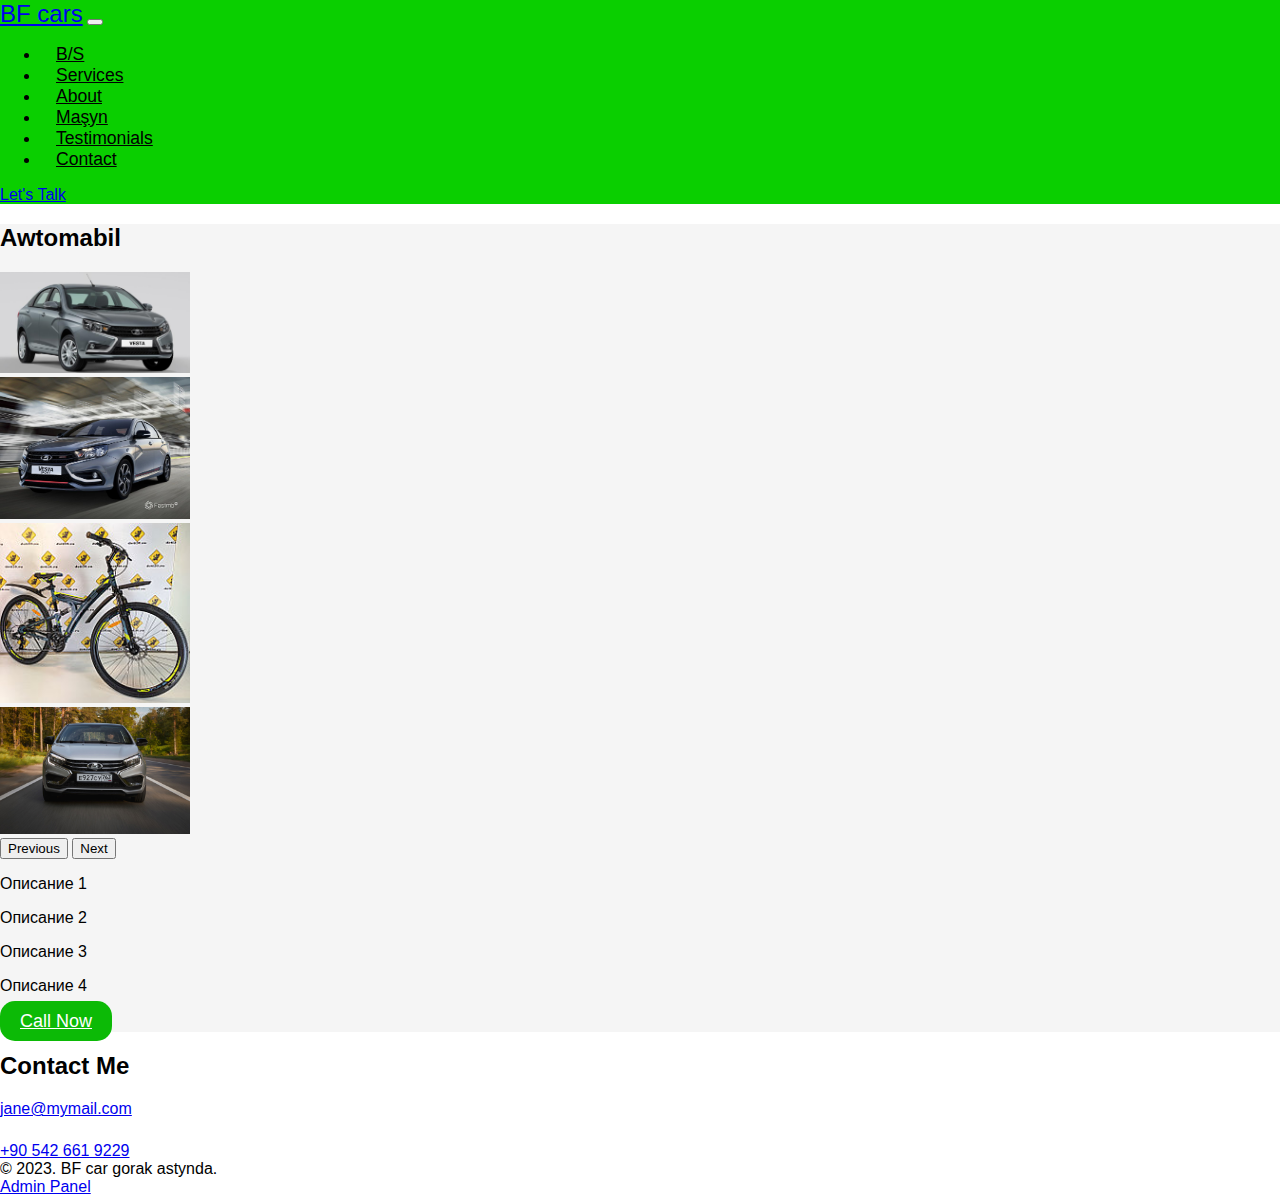
==== index.html @ 4824c326 "Add files via upload" ====
<!DOCTYPE html>
<html lang="en">

<head>
    <meta charset="utf-8">
    <link rel="stylesheet" href="styles.css">
    <link rel="stylesheet" href="admin.css">
    <meta name="viewport" content="width=device-width, initial-scale=1">
    <title>Bootstrap demo</title>
    <link href="https://cdn.jsdelivr.net/npm/bootstrap@5.3.2/dist/css/bootstrap.min.css" rel="stylesheet" integrity="sha384-T3c6CoIi6uLrA9TneNEoa7RxnatzjcDSCmG1MXxSR1GAsXEV/Dwwykc2MPK8M2HN" crossorigin="anonymous">
</head>

<body>

    <nav class="navbar navbar-expand-lg sticky-top shadow-sm">
        <div class="container-lg">
            <a class="navbar-brand fw-bold" href="#">BF cars</a>
            <button class="navbar-toggler" type="button" data-bs-toggle="collapse" data-bs-target="#navbarNav" aria-controls="navbarNav" aria-expanded="false" aria-label="Toggle navigation">
            <span class="navbar-toggler-icon"></span>
        </button>
            <div class="collapse navbar-collapse" id="navbarNav">
                <ul class="navbar-nav mx-auto">
                    <li class="nav-item">
                        <a class="nav-link active" aria-current="page" href="#hero">B/S</a>
                    </li>
                    <li class="nav-item">
                        <a class="nav-link" href="#services">Services</a>
                    </li>
                    <li class="nav-item">
                        <a class="nav-link" href="#about">About</a>
                    </li>
                    <li class="nav-item">
                        <a class="nav-link" href="#projects">Maşyn</a>
                    </li>
                    <li class="nav-item">
                        <a class="nav-link" href="#testimonials">Testimonials</a>
                    </li>
                    <li class="nav-item">
                        <a class="nav-link d-lg-none" href="#contact">Contact</a>
                    </li>
                </ul>
                <a class="btn btn-outline-dark d-none d-lg-block" href="#contact">Let's Talk</a>
            </div>
        </div>
    </nav>

    <section class="projects" id="Awtomabil">
        <div class="container">
            <h2 class="display-5 fw-bold mb-4">Awtomabil</h2>
            <div class="row">
                <div class="col-lg-4 col-sm-6 mt-4">
                    <div class="card">
                        <div class="card-body">
                            <div id="productCarousel" class="carousel slide mt-3" data-bs-ride="carousel">
                                <div class="carousel-inner">
                                    <div class="carousel-item active">
                                        <img src="img/3.jpg" class="d-block w-100" alt="Image 1">
                                    </div>
                                    <div class="carousel-item">
                                        <img src="img/1.jpg" class="d-block w-100" alt="Image 2">
                                    </div>
                                    <div class="carousel-item">
                                        <img src="img/2.jpg" class="d-block w-100" alt="Image 3">
                                    </div>
                                    <div class="carousel-item">
                                        <img src="img/4.jpg" class="d-block w-100" alt="Image 4">
                                    </div>
                                    <!-- Add more carousel items for additional images -->
                                </div>
                                <button class="carousel-control-prev" type="button" data-bs-target="#productCarousel" data-bs-slide="prev">
                                <span class="carousel-control-prev-icon" aria-hidden="true"></span>
                                <span class="visually-hidden">Previous</span>
                            </button>
                                <button class="carousel-control-next" type="button" data-bs-target="#productCarousel" data-bs-slide="next">
                                <span class="carousel-control-next-icon" aria-hidden="true"></span>
                                <span class="visually-hidden">Next</span>
                            </button>
                            </div>
                            <p class="card-text">Описание 1</p>
                            <p class="card-text">Описание 2</p>
                            <p class="card-text">Описание 3</p>
                            <p class="card-text">Описание 4</p>
                            <a href="tel:+905426619229" class="btn btn-outline-dark call-button">Call Now</a>
                        </div>
                    </div>
                </div>
                <!-- Добавьте больше карточек по мере необходимости -->
            </div>
        </div>
    </section>

    <section class="contact" id="contact">
        <div class="container">
            <h2 class="display-5 fw-bold mb-4">Contact Me</h2>
            <div class="row">
                <div class="col-sm-4 mt-4">
                    <a href="#">jane@mymail.com</a>
                </div>
                <div class="col-sm-4 mt-4">
                    <div class="social-media">
                        <a href="#"><i class="bi bi-twitter"></i></a>
                        <a href="#"><i class="bi bi-instagram"></i></a>
                        <a href="#"><i class="bi bi-facebook"></i></a>
                    </div>
                </div>
                <div class="col-sm-4 mt-4">
                    <a href="#">+90 542 661 9229</a>
                </div>
            </div>
        </div>
    </section>

    <footer class="text-center p-3 bg-body-tertiary">
        <div>© 2023. BF car gorak astynda.</div>
    </footer>
    <a href="admin.html">Admin Panel</a>

    <script src="https://cdn.jsdelivr.net/npm/bootstrap@5.3.2/dist/js/bootstrap.bundle.min.js" integrity="sha384-C6RzsynM9kWDrMNeT87bh95OGNyZPhcTNXj1NW7RuBCsyN/o0jlpcV8Qyq46cDfL" crossorigin="anonymous"></script>

    <script src="https://cdn.jsdelivr.net/npm/bootstrap@5.3.2/dist/js/bootstrap.bundle.min.js" integrity="sha384-C6RzsynM9kWDrMNeT87bh95OGNyZPhcTNXj1NW7RuBCsyN/o0jlpcV8Qyq46cDfL" crossorigin="anonymous"></script>
</body>

</html>
---- styles.css ----
/* Общие стили */

body {
    font-family: 'Arial', sans-serif;
    margin: 0;
    padding: 0;
}


/* NAVBAR */

.navbar {
    background-color: #0ACF00;
}

.navbar-nav .nav-link {
    color: #000000;
    background-color: #0ACF00;
    font-size: 1.1rem;
    transition: all 0.5s;
}

.navbar-nav .nav-link:hover {
    color: #f5a841;
}

@media screen and (min-width: 1024px) {
    .navbar-nav .nav-item {
        padding: 0 1rem;
    }
    .navbar-brand {
        font-size: 1.5rem;
    }
}


/* HERO */

section.hero {
    padding-top: 72px;
}

@media screen and (max-width: 576px) {
    section.hero {
        text-align: center;
    }
    section.hero .img-fluid {
        width: 70%;
    }
}


/* SERVICES */

section.services i {
    font-size: 2rem;
    margin: 1rem auto 0;
    border: 2px solid #000000;
    width: 4rem;
    height: 4rem;
    border-radius: 50%;
    display: flex;
    align-items: center;
    justify-content: center;
    background-color: #f5a841;
}


/* ABOUT */

@media screen and (min-width: 1024px) {
    section.about .container,
    section.testimonials .container {
        width: 75%;
    }
}


/* PROJECTS */

section.projects .card {
    max-width: 17rem;
    text-align: left;
}

section.projects .card img {
    max-width: 70%;
    margin: 0 auto;
}


/* TESTIMONIALS */

section.testimonials .carousel-control-prev,
section.testimonials .carousel-control-next {
    width: 5%;
}

section.testimonials .carousel-item p {
    max-width: 80%;
    border-left: 5px solid #f5a841;
    padding-left: 1rem;
}

section.testimonials .carousel-item {
    display: flex;
    flex-direction: column;
    align-items: center;
    justify-content: center;
}

section.testimonials .carousel.carousel-fade .carousel-item {
    transition: opacity 0.5s;
}


/* CONTACT */

section.contact .social-media a {
    padding: 0 0.5rem;
    font-size: 1.3rem;
}


/* Дополнительные стили */

section.projects {
    background-color: #f5f5f5;
}


/* Кнопка "Позвонить" */

.call-button {
    font-size: 18px;
    margin-top: 15px;
    background: #0cba06;
    color: #fff;
    padding: 10px 20px;
    border: none;
    border-radius: 15px;
    cursor: pointer;
}

.call-button:hover {
    background: #f5a841;
}
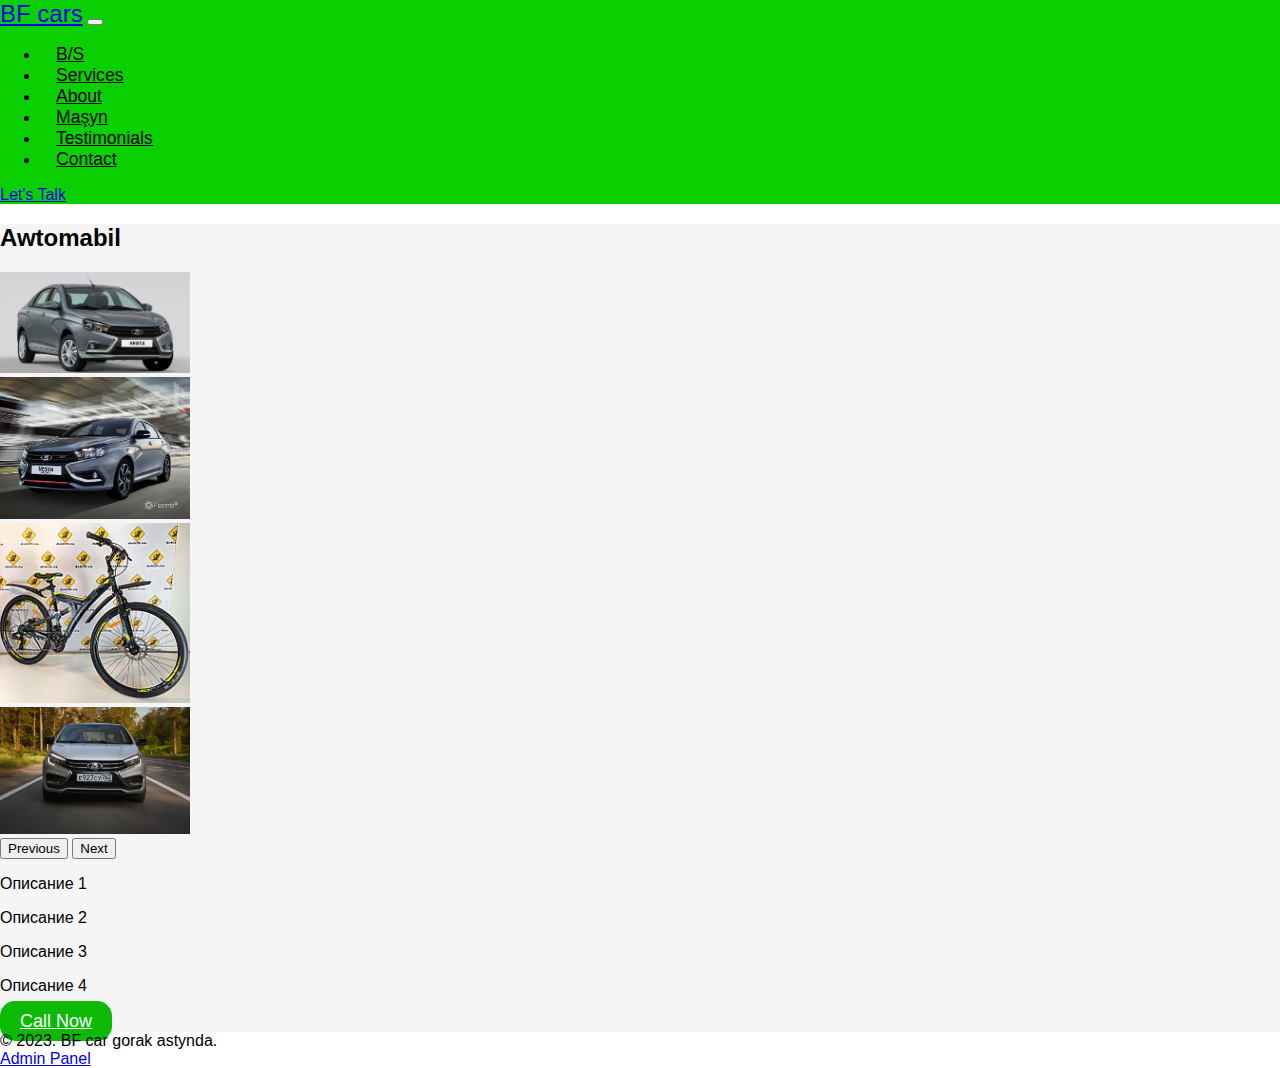
==== commit ca0fd3fd: "Update index.html" ====
--- a/index.html
+++ b/index.html
@@ -89,26 +89,7 @@
         </div>
     </section>
 
-    <section class="contact" id="contact">
-        <div class="container">
-            <h2 class="display-5 fw-bold mb-4">Contact Me</h2>
-            <div class="row">
-                <div class="col-sm-4 mt-4">
-                    <a href="#">jane@mymail.com</a>
-                </div>
-                <div class="col-sm-4 mt-4">
-                    <div class="social-media">
-                        <a href="#"><i class="bi bi-twitter"></i></a>
-                        <a href="#"><i class="bi bi-instagram"></i></a>
-                        <a href="#"><i class="bi bi-facebook"></i></a>
-                    </div>
-                </div>
-                <div class="col-sm-4 mt-4">
-                    <a href="#">+90 542 661 9229</a>
-                </div>
-            </div>
-        </div>
-    </section>
+
 
     <footer class="text-center p-3 bg-body-tertiary">
         <div>© 2023. BF car gorak astynda.</div>
@@ -120,4 +101,4 @@
     <script src="https://cdn.jsdelivr.net/npm/bootstrap@5.3.2/dist/js/bootstrap.bundle.min.js" integrity="sha384-C6RzsynM9kWDrMNeT87bh95OGNyZPhcTNXj1NW7RuBCsyN/o0jlpcV8Qyq46cDfL" crossorigin="anonymous"></script>
 </body>
 
-</html>+</html>
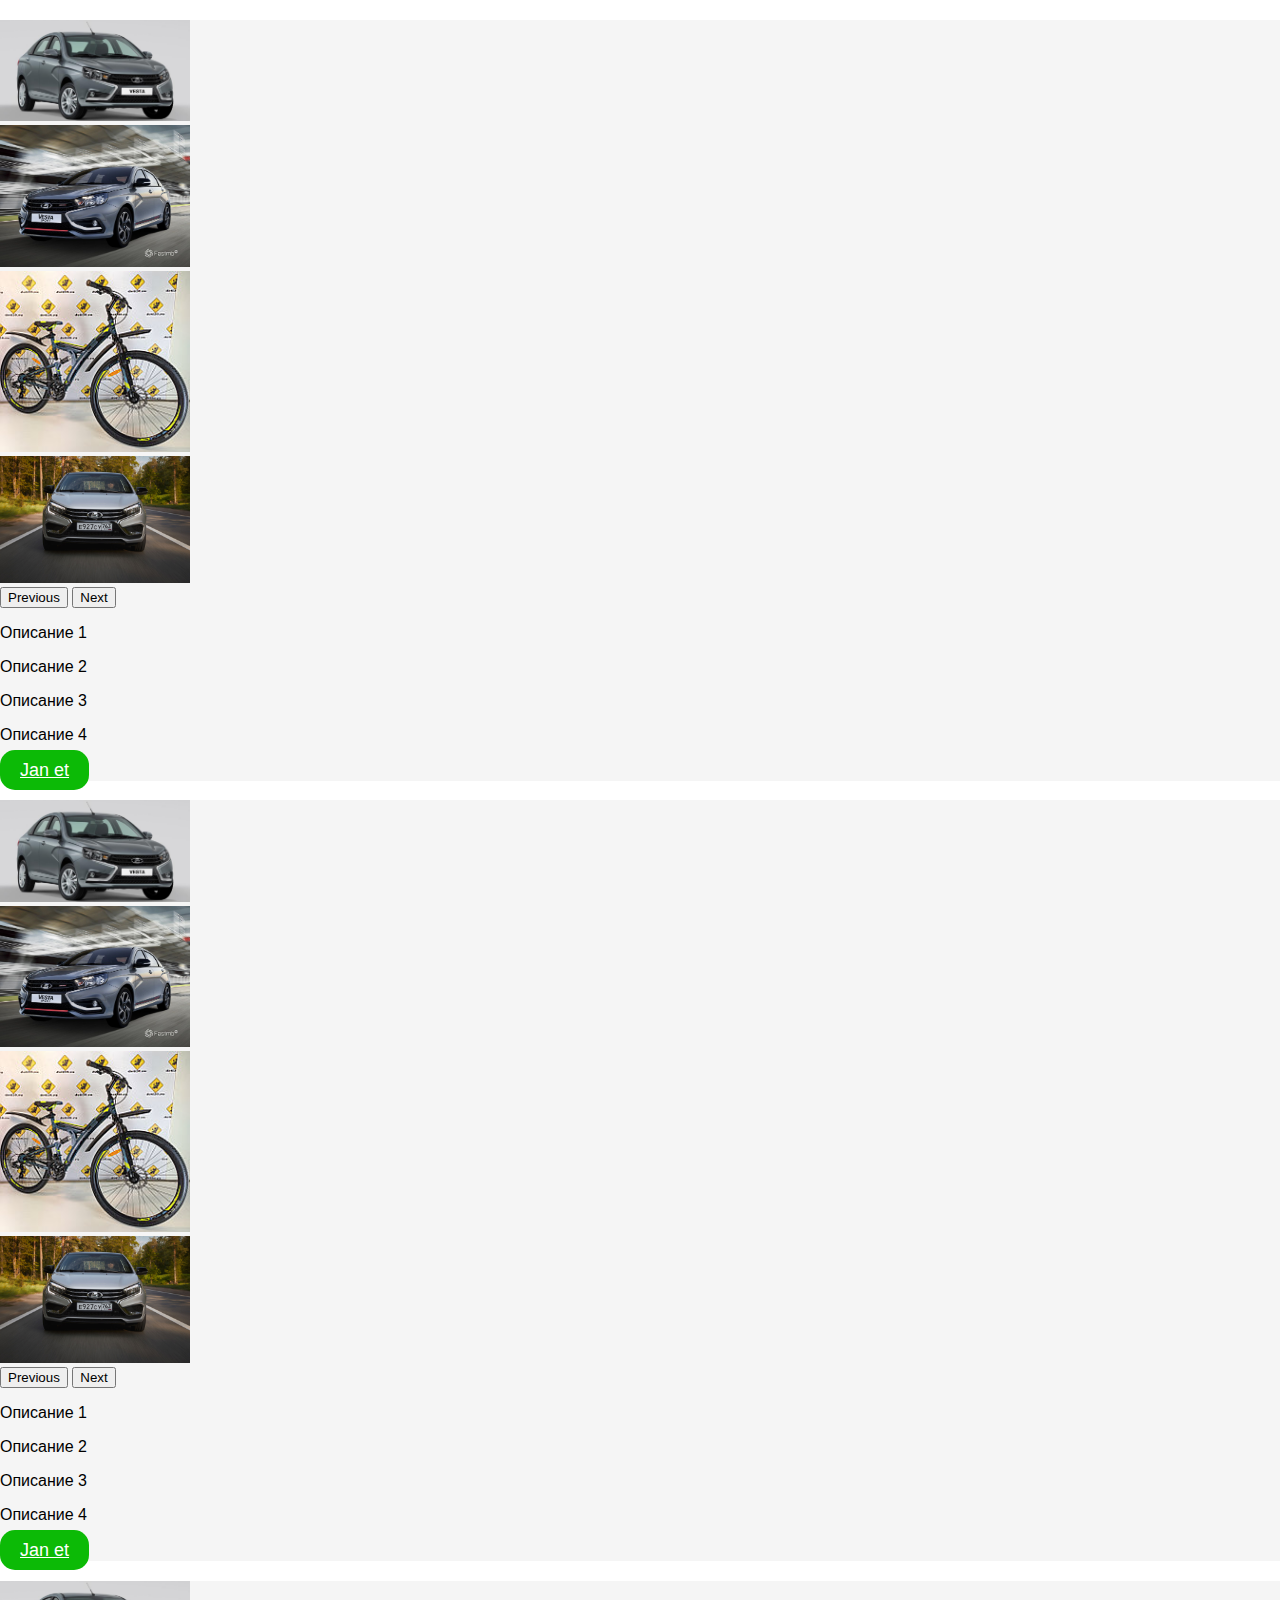
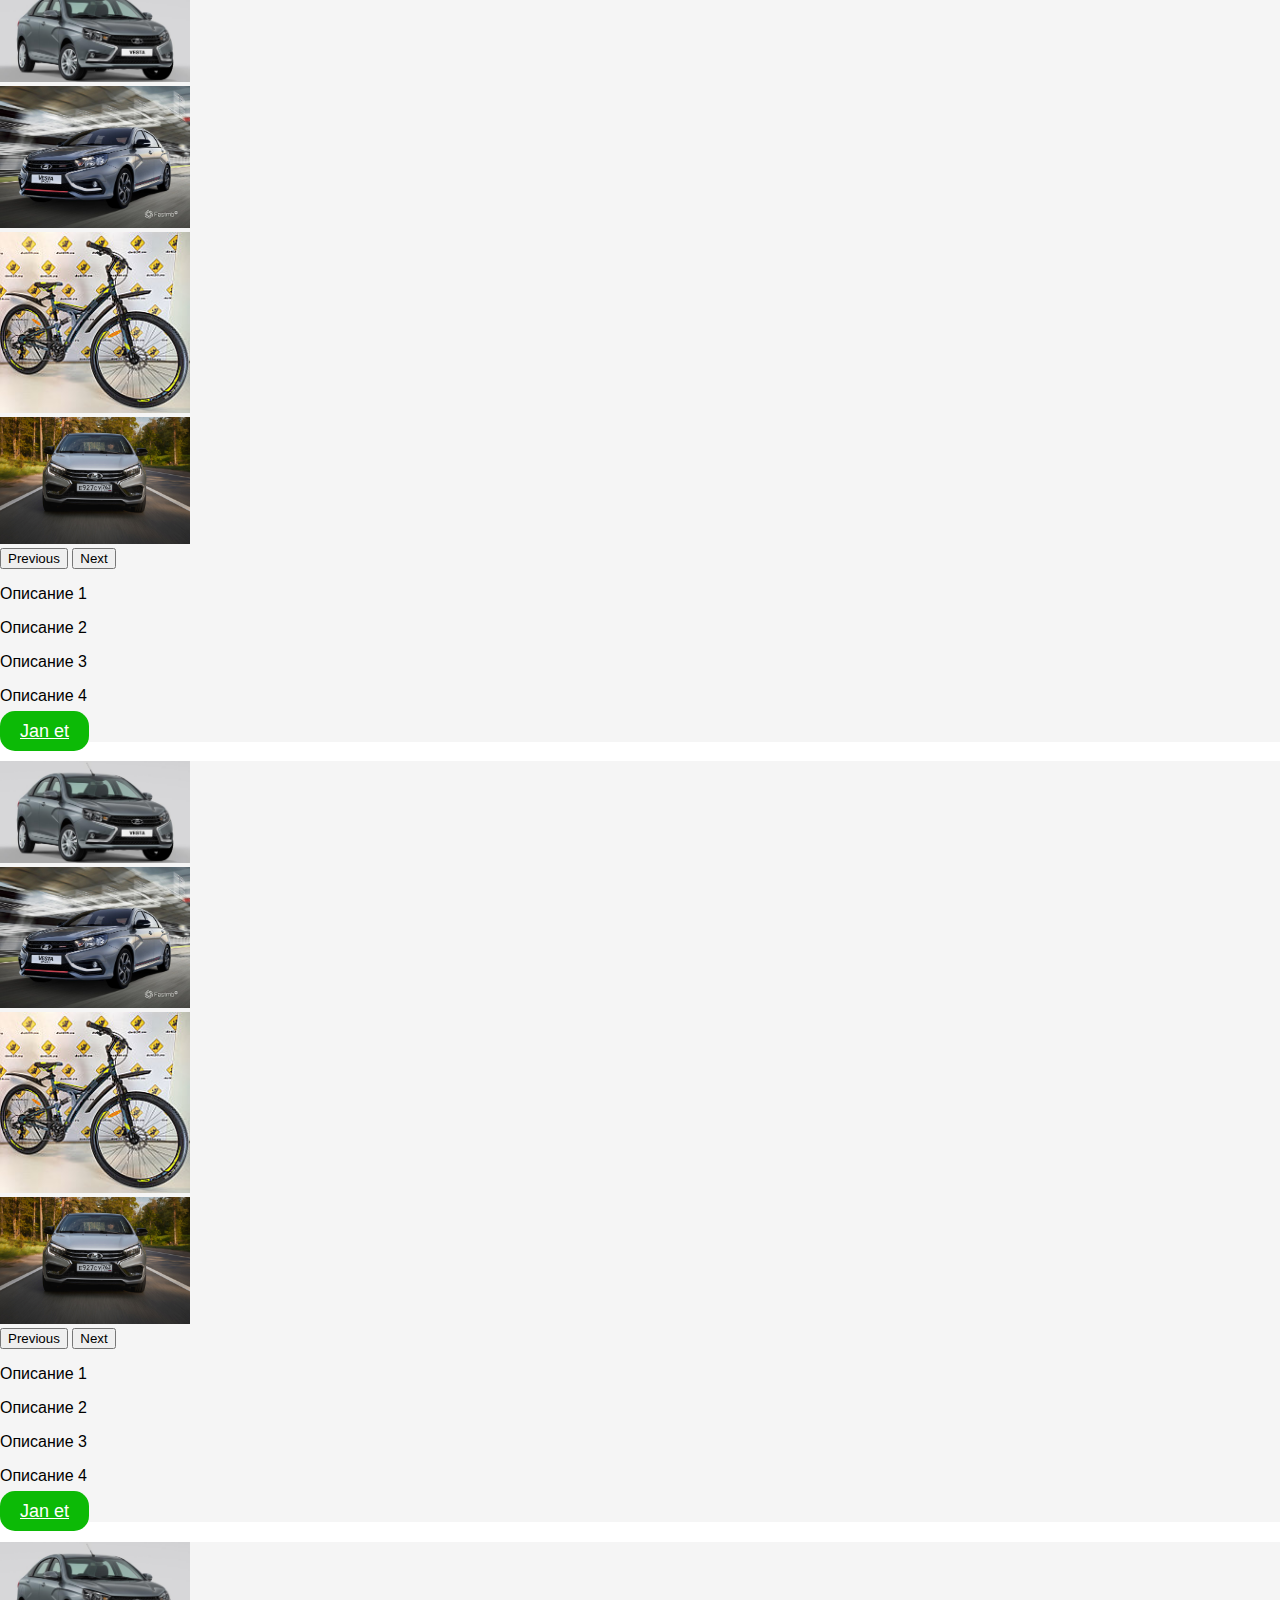
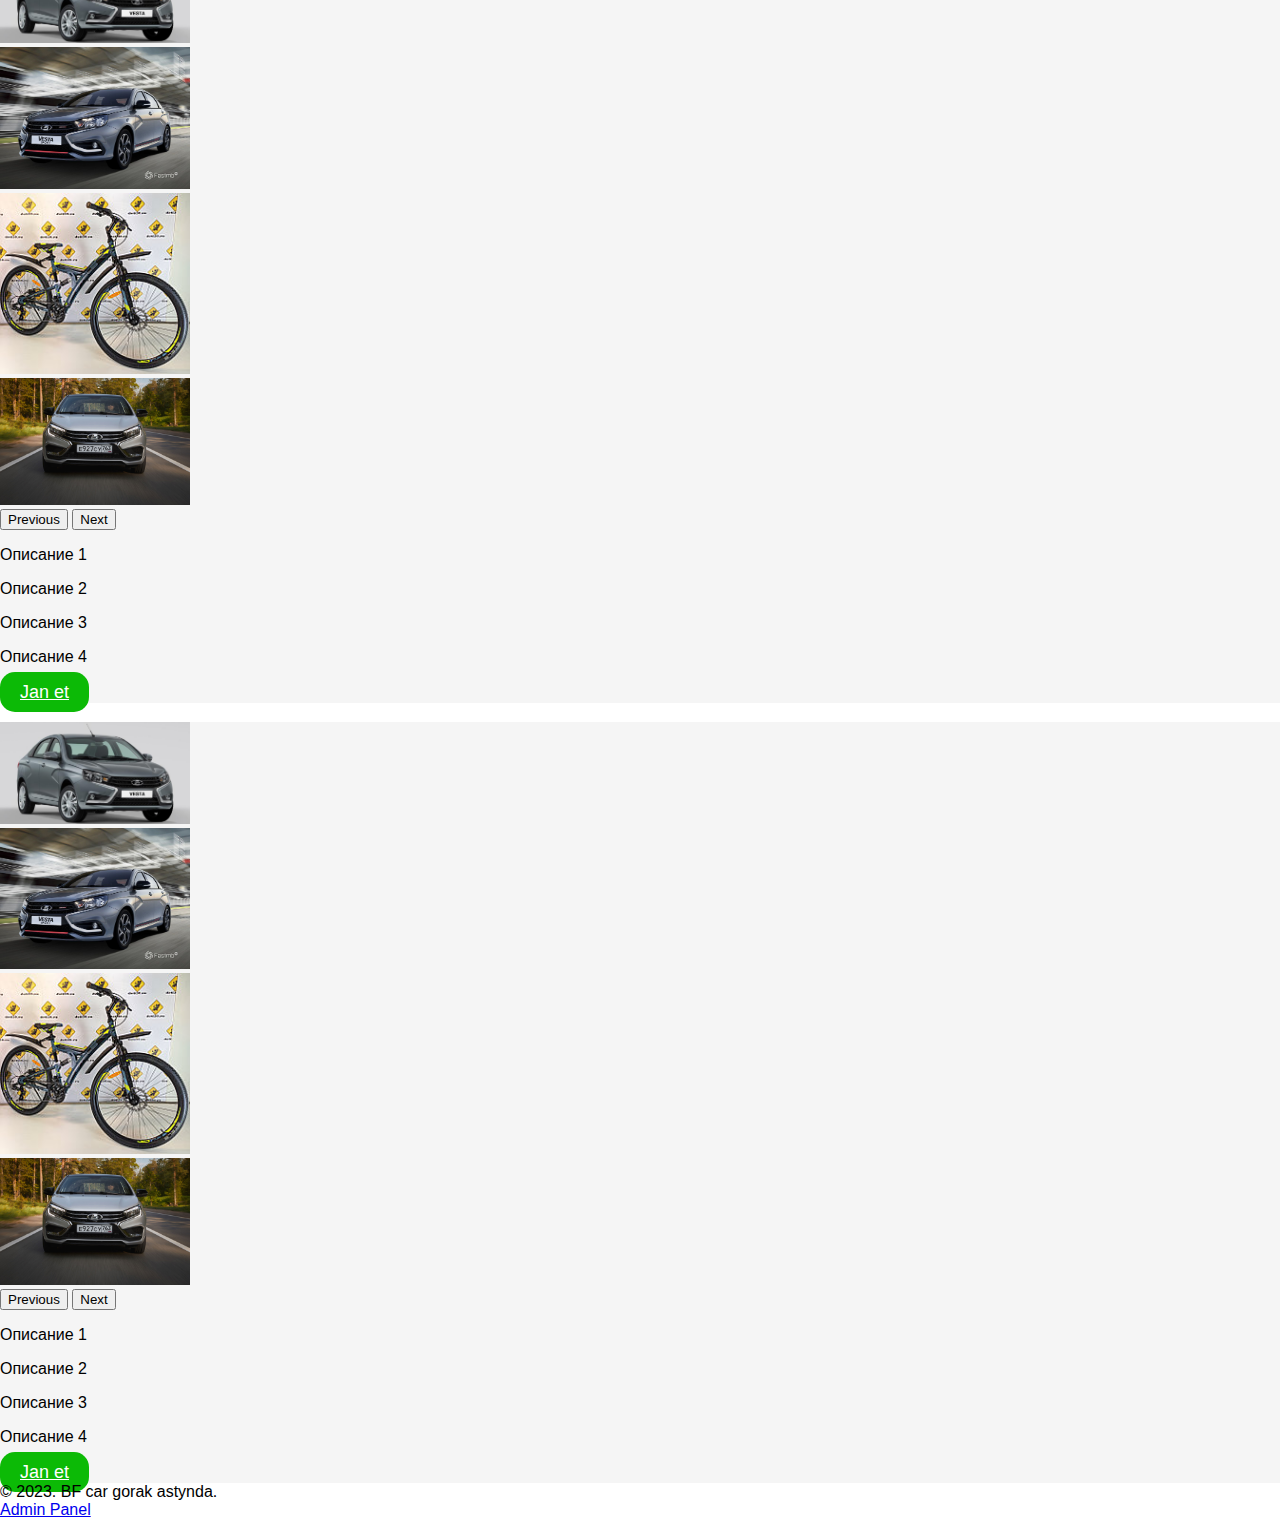
==== commit 1a011096: "Update index.html" ====
--- a/index.html
+++ b/index.html
@@ -11,84 +11,275 @@
 </head>
 
 <body>
-
-    <nav class="navbar navbar-expand-lg sticky-top shadow-sm">
-        <div class="container-lg">
-            <a class="navbar-brand fw-bold" href="#">BF cars</a>
-            <button class="navbar-toggler" type="button" data-bs-toggle="collapse" data-bs-target="#navbarNav" aria-controls="navbarNav" aria-expanded="false" aria-label="Toggle navigation">
-            <span class="navbar-toggler-icon"></span>
-        </button>
-            <div class="collapse navbar-collapse" id="navbarNav">
-                <ul class="navbar-nav mx-auto">
-                    <li class="nav-item">
-                        <a class="nav-link active" aria-current="page" href="#hero">B/S</a>
-                    </li>
-                    <li class="nav-item">
-                        <a class="nav-link" href="#services">Services</a>
-                    </li>
-                    <li class="nav-item">
-                        <a class="nav-link" href="#about">About</a>
-                    </li>
-                    <li class="nav-item">
-                        <a class="nav-link" href="#projects">Maşyn</a>
-                    </li>
-                    <li class="nav-item">
-                        <a class="nav-link" href="#testimonials">Testimonials</a>
-                    </li>
-                    <li class="nav-item">
-                        <a class="nav-link d-lg-none" href="#contact">Contact</a>
-                    </li>
-                </ul>
-                <a class="btn btn-outline-dark d-none d-lg-block" href="#contact">Let's Talk</a>
-            </div>
-        </div>
-    </nav>
-
-    <section class="projects" id="Awtomabil">
-        <div class="container">
-            <h2 class="display-5 fw-bold mb-4">Awtomabil</h2>
-            <div class="row">
-                <div class="col-lg-4 col-sm-6 mt-4">
-                    <div class="card">
-                        <div class="card-body">
-                            <div id="productCarousel" class="carousel slide mt-3" data-bs-ride="carousel">
-                                <div class="carousel-inner">
-                                    <div class="carousel-item active">
-                                        <img src="img/3.jpg" class="d-block w-100" alt="Image 1">
-                                    </div>
-                                    <div class="carousel-item">
-                                        <img src="img/1.jpg" class="d-block w-100" alt="Image 2">
-                                    </div>
-                                    <div class="carousel-item">
-                                        <img src="img/2.jpg" class="d-block w-100" alt="Image 3">
-                                    </div>
-                                    <div class="carousel-item">
-                                        <img src="img/4.jpg" class="d-block w-100" alt="Image 4">
-                                    </div>
-                                    <!-- Add more carousel items for additional images -->
-                                </div>
-                                <button class="carousel-control-prev" type="button" data-bs-target="#productCarousel" data-bs-slide="prev">
-                                <span class="carousel-control-prev-icon" aria-hidden="true"></span>
-                                <span class="visually-hidden">Previous</span>
-                            </button>
-                                <button class="carousel-control-next" type="button" data-bs-target="#productCarousel" data-bs-slide="next">
-                                <span class="carousel-control-next-icon" aria-hidden="true"></span>
-                                <span class="visually-hidden">Next</span>
-                            </button>
-                            </div>
-                            <p class="card-text">Описание 1</p>
-                            <p class="card-text">Описание 2</p>
-                            <p class="card-text">Описание 3</p>
-                            <p class="card-text">Описание 4</p>
-                            <a href="tel:+905426619229" class="btn btn-outline-dark call-button">Call Now</a>
-                        </div>
-                    </div>
-                </div>
-                <!-- Добавьте больше карточек по мере необходимости -->
-            </div>
-        </div>
-    </section>
-
+    <section class="projects" id="BF cars">
+        <div class="container">
+            <h2 class="display-5 fw-bold mb-4"></h2>
+            <div class="row">
+                <div class="col-lg-4 col-sm-6 mt-4">
+                    <div class="card">
+                        <div class="card-body">
+                            <div id="productCarousel" class="carousel slide mt-3" data-bs-ride="carousel">
+                                <div class="carousel-inner">
+                                    <div class="carousel-item active">
+                                        <img src="img/3.jpg" class="d-block w-100" alt="Image 1">
+                                    </div>
+                                    <div class="carousel-item">
+                                        <img src="img/1.jpg" class="d-block w-100" alt="Image 2">
+                                    </div>
+                                    <div class="carousel-item">
+                                        <img src="img/2.jpg" class="d-block w-100" alt="Image 3">
+                                    </div>
+                                    <div class="carousel-item">
+                                        <img src="img/4.jpg" class="d-block w-100" alt="Image 4">
+                                    </div>
+                                    <!-- Add more carousel items for additional images -->
+                                </div>
+                                <button class="carousel-control-prev" type="button" data-bs-target="#productCarousel" data-bs-slide="prev">
+                                <span class="carousel-control-prev-icon" aria-hidden="true"></span>
+                                <span class="visually-hidden">Previous</span>
+                            </button>
+                                <button class="carousel-control-next" type="button" data-bs-target="#productCarousel" data-bs-slide="next">
+                                <span class="carousel-control-next-icon" aria-hidden="true"></span>
+                                <span class="visually-hidden">Next</span>
+                            </button>
+                            </div>
+                            <p class="card-text">Описание 1</p>
+                            <p class="card-text">Описание 2</p>
+                            <p class="card-text">Описание 3</p>
+                            <p class="card-text">Описание 4</p>
+                            <a href="tel:+905426619229" class="btn btn-outline-dark call-button">Jan et</a>
+                        </div>
+                    </div>
+                </div>
+                <!-- Добавьте больше карточек по мере необходимости -->
+            </div>
+        </div>
+    </section>
+
+    <section class="projects" id="BF cars">
+        <div class="container">
+            <h2 class="display-5 fw-bold mb-4"></h2>
+            <div class="row">
+                <div class="col-lg-4 col-sm-6 mt-4">
+                    <div class="card">
+                        <div class="card-body">
+                            <div id="productCarousel" class="carousel slide mt-3" data-bs-ride="carousel">
+                                <div class="carousel-inner">
+                                    <div class="carousel-item active">
+                                        <img src="img/3.jpg" class="d-block w-100" alt="Image 1">
+                                    </div>
+                                    <div class="carousel-item">
+                                        <img src="img/1.jpg" class="d-block w-100" alt="Image 2">
+                                    </div>
+                                    <div class="carousel-item">
+                                        <img src="img/2.jpg" class="d-block w-100" alt="Image 3">
+                                    </div>
+                                    <div class="carousel-item">
+                                        <img src="img/4.jpg" class="d-block w-100" alt="Image 4">
+                                    </div>
+                                    <!-- Add more carousel items for additional images -->
+                                </div>
+                                <button class="carousel-control-prev" type="button" data-bs-target="#productCarousel" data-bs-slide="prev">
+                                <span class="carousel-control-prev-icon" aria-hidden="true"></span>
+                                <span class="visually-hidden">Previous</span>
+                            </button>
+                                <button class="carousel-control-next" type="button" data-bs-target="#productCarousel" data-bs-slide="next">
+                                <span class="carousel-control-next-icon" aria-hidden="true"></span>
+                                <span class="visually-hidden">Next</span>
+                            </button>
+                            </div>
+                            <p class="card-text">Описание 1</p>
+                            <p class="card-text">Описание 2</p>
+                            <p class="card-text">Описание 3</p>
+                            <p class="card-text">Описание 4</p>
+                            <a href="tel:+905426619229" class="btn btn-outline-dark call-button">Jan et</a>
+                        </div>
+                    </div>
+                </div>
+                <!-- Добавьте больше карточек по мере необходимости -->
+            </div>
+        </div>
+    </section>
+
+    <section class="projects" id="BF cars">
+        <div class="container">
+            <h2 class="display-5 fw-bold mb-4"></h2>
+            <div class="row">
+                <div class="col-lg-4 col-sm-6 mt-4">
+                    <div class="card">
+                        <div class="card-body">
+                            <div id="productCarousel" class="carousel slide mt-3" data-bs-ride="carousel">
+                                <div class="carousel-inner">
+                                    <div class="carousel-item active">
+                                        <img src="img/3.jpg" class="d-block w-100" alt="Image 1">
+                                    </div>
+                                    <div class="carousel-item">
+                                        <img src="img/1.jpg" class="d-block w-100" alt="Image 2">
+                                    </div>
+                                    <div class="carousel-item">
+                                        <img src="img/2.jpg" class="d-block w-100" alt="Image 3">
+                                    </div>
+                                    <div class="carousel-item">
+                                        <img src="img/4.jpg" class="d-block w-100" alt="Image 4">
+                                    </div>
+                                    <!-- Add more carousel items for additional images -->
+                                </div>
+                                <button class="carousel-control-prev" type="button" data-bs-target="#productCarousel" data-bs-slide="prev">
+                                <span class="carousel-control-prev-icon" aria-hidden="true"></span>
+                                <span class="visually-hidden">Previous</span>
+                            </button>
+                                <button class="carousel-control-next" type="button" data-bs-target="#productCarousel" data-bs-slide="next">
+                                <span class="carousel-control-next-icon" aria-hidden="true"></span>
+                                <span class="visually-hidden">Next</span>
+                            </button>
+                            </div>
+                            <p class="card-text">Описание 1</p>
+                            <p class="card-text">Описание 2</p>
+                            <p class="card-text">Описание 3</p>
+                            <p class="card-text">Описание 4</p>
+                            <a href="tel:+905426619229" class="btn btn-outline-dark call-button">Jan et</a>
+                        </div>
+                    </div>
+                </div>
+                <!-- Добавьте больше карточек по мере необходимости -->
+            </div>
+        </div>
+    </section>
+
+    <section class="projects" id="BF cars">
+        <div class="container">
+            <h2 class="display-5 fw-bold mb-4"></h2>
+            <div class="row">
+                <div class="col-lg-4 col-sm-6 mt-4">
+                    <div class="card">
+                        <div class="card-body">
+                            <div id="productCarousel" class="carousel slide mt-3" data-bs-ride="carousel">
+                                <div class="carousel-inner">
+                                    <div class="carousel-item active">
+                                        <img src="img/3.jpg" class="d-block w-100" alt="Image 1">
+                                    </div>
+                                    <div class="carousel-item">
+                                        <img src="img/1.jpg" class="d-block w-100" alt="Image 2">
+                                    </div>
+                                    <div class="carousel-item">
+                                        <img src="img/2.jpg" class="d-block w-100" alt="Image 3">
+                                    </div>
+                                    <div class="carousel-item">
+                                        <img src="img/4.jpg" class="d-block w-100" alt="Image 4">
+                                    </div>
+                                    <!-- Add more carousel items for additional images -->
+                                </div>
+                                <button class="carousel-control-prev" type="button" data-bs-target="#productCarousel" data-bs-slide="prev">
+                                <span class="carousel-control-prev-icon" aria-hidden="true"></span>
+                                <span class="visually-hidden">Previous</span>
+                            </button>
+                                <button class="carousel-control-next" type="button" data-bs-target="#productCarousel" data-bs-slide="next">
+                                <span class="carousel-control-next-icon" aria-hidden="true"></span>
+                                <span class="visually-hidden">Next</span>
+                            </button>
+                            </div>
+                            <p class="card-text">Описание 1</p>
+                            <p class="card-text">Описание 2</p>
+                            <p class="card-text">Описание 3</p>
+                            <p class="card-text">Описание 4</p>
+                            <a href="tel:+905426619229" class="btn btn-outline-dark call-button">Jan et</a>
+                        </div>
+                    </div>
+                </div>
+                <!-- Добавьте больше карточек по мере необходимости -->
+            </div>
+        </div>
+    </section>
+
+    <section class="projects" id="BF cars">
+        <div class="container">
+            <h2 class="display-5 fw-bold mb-4"></h2>
+            <div class="row">
+                <div class="col-lg-4 col-sm-6 mt-4">
+                    <div class="card">
+                        <div class="card-body">
+                            <div id="productCarousel" class="carousel slide mt-3" data-bs-ride="carousel">
+                                <div class="carousel-inner">
+                                    <div class="carousel-item active">
+                                        <img src="img/3.jpg" class="d-block w-100" alt="Image 1">
+                                    </div>
+                                    <div class="carousel-item">
+                                        <img src="img/1.jpg" class="d-block w-100" alt="Image 2">
+                                    </div>
+                                    <div class="carousel-item">
+                                        <img src="img/2.jpg" class="d-block w-100" alt="Image 3">
+                                    </div>
+                                    <div class="carousel-item">
+                                        <img src="img/4.jpg" class="d-block w-100" alt="Image 4">
+                                    </div>
+                                    <!-- Add more carousel items for additional images -->
+                                </div>
+                                <button class="carousel-control-prev" type="button" data-bs-target="#productCarousel" data-bs-slide="prev">
+                                <span class="carousel-control-prev-icon" aria-hidden="true"></span>
+                                <span class="visually-hidden">Previous</span>
+                            </button>
+                                <button class="carousel-control-next" type="button" data-bs-target="#productCarousel" data-bs-slide="next">
+                                <span class="carousel-control-next-icon" aria-hidden="true"></span>
+                                <span class="visually-hidden">Next</span>
+                            </button>
+                            </div>
+                            <p class="card-text">Описание 1</p>
+                            <p class="card-text">Описание 2</p>
+                            <p class="card-text">Описание 3</p>
+                            <p class="card-text">Описание 4</p>
+                            <a href="tel:+905426619229" class="btn btn-outline-dark call-button">Jan et</a>
+                        </div>
+                    </div>
+                </div>
+                <!-- Добавьте больше карточек по мере необходимости -->
+            </div>
+        </div>
+    </section>
+
+    <section class="projects" id="BF cars">
+        <div class="container">
+            <h2 class="display-5 fw-bold mb-4"></h2>
+            <div class="row">
+                <div class="col-lg-4 col-sm-6 mt-4">
+                    <div class="card">
+                        <div class="card-body">
+                            <div id="productCarousel" class="carousel slide mt-3" data-bs-ride="carousel">
+                                <div class="carousel-inner">
+                                    <div class="carousel-item active">
+                                        <img src="img/3.jpg" class="d-block w-100" alt="Image 1">
+                                    </div>
+                                    <div class="carousel-item">
+                                        <img src="img/1.jpg" class="d-block w-100" alt="Image 2">
+                                    </div>
+                                    <div class="carousel-item">
+                                        <img src="img/2.jpg" class="d-block w-100" alt="Image 3">
+                                    </div>
+                                    <div class="carousel-item">
+                                        <img src="img/4.jpg" class="d-block w-100" alt="Image 4">
+                                    </div>
+                                    <!-- Add more carousel items for additional images -->
+                                </div>
+                                <button class="carousel-control-prev" type="button" data-bs-target="#productCarousel" data-bs-slide="prev">
+                                <span class="carousel-control-prev-icon" aria-hidden="true"></span>
+                                <span class="visually-hidden">Previous</span>
+                            </button>
+                                <button class="carousel-control-next" type="button" data-bs-target="#productCarousel" data-bs-slide="next">
+                                <span class="carousel-control-next-icon" aria-hidden="true"></span>
+                                <span class="visually-hidden">Next</span>
+                            </button>
+                            </div>
+                            <p class="card-text">Описание 1</p>
+                            <p class="card-text">Описание 2</p>
+                            <p class="card-text">Описание 3</p>
+                            <p class="card-text">Описание 4</p>
+                            <a href="tel:+905426619229" class="btn btn-outline-dark call-button">Jan et</a>
+                        </div>
+                    </div>
+                </div>
+                <!-- Добавьте больше карточек по мере необходимости -->
+            </div>
+        </div>
+    </section>
 
 
     <footer class="text-center p-3 bg-body-tertiary">
